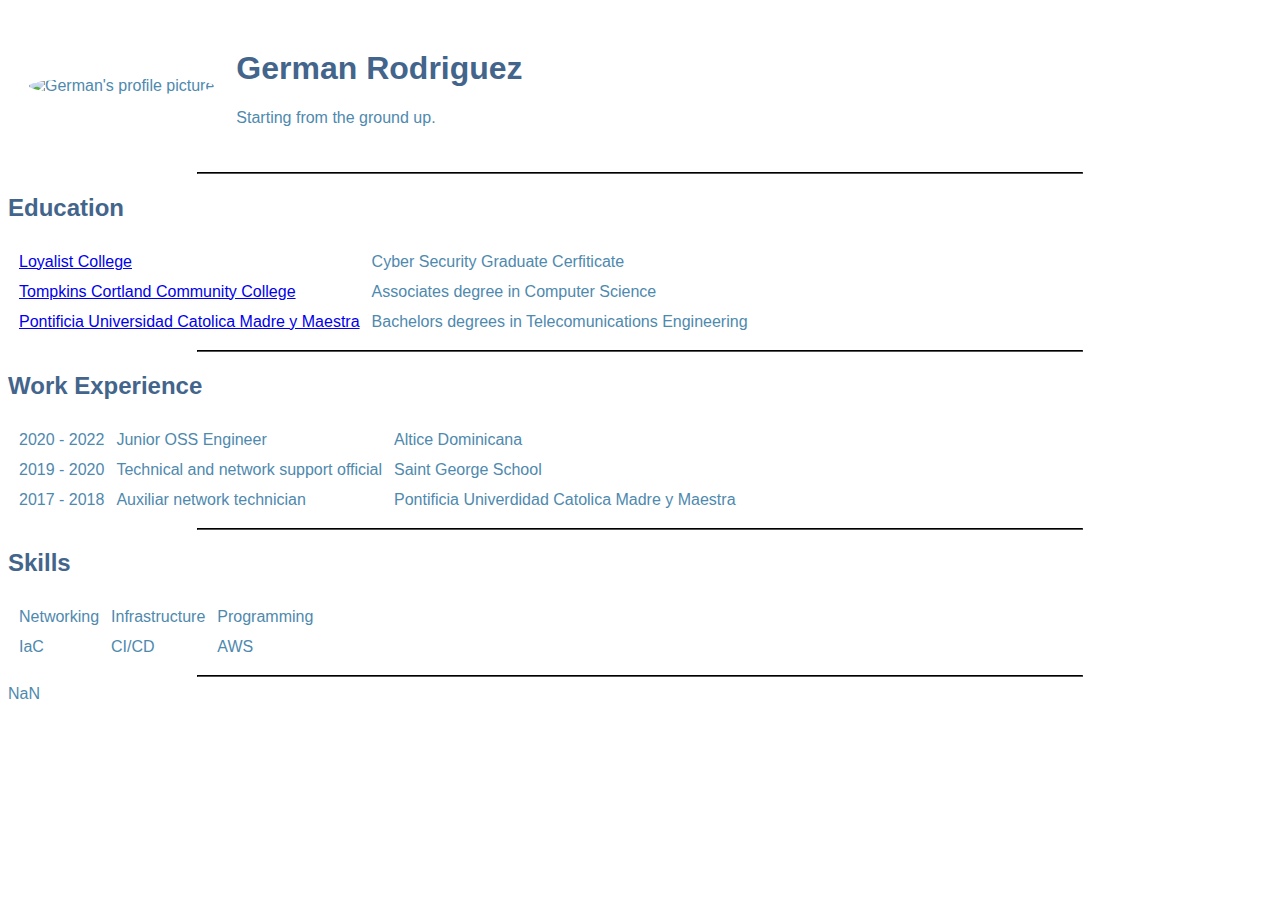
==== cv_IaC_v1/index.html @ dc67acc0 "Modifying index.html" ====
<!DOCTYPE html>
<html>

<!--Buscar para que sirven los head tags-->
<head>
    <!--IMPORTANT-->
    <meta charset="utf-8">
    <title>German's Personal Site</title>
    <!--Link al archivo CSS-->
    <link rel="stylesheet" href="./css/styles.css">
</head>

<body>
    <!-- Table beginning -->
    <table cellspacing="20">
        <tr>
            <td><img class="circular" src="./images/photopg" width="150" height="150" alt="German's profile picture"></td>
            <td>
                <h1>German Rodriguez</h1>
                <!--Remember difference between i em b strong tags-->
                <p>
                    Starting from the ground up.
                </p>
            </td>
        </tr>
    <!-- Table finish -->
    </table>

    <hr>
    <h2>Education</h2>
    <table cellspacing="10">
        <tr>
            <td><a href="https://loyalistcollege.com/">Loyalist College</a></td>
            <td>Cyber Security Graduate Cerfiticate</td>
        </tr>
        <tr>
            <td><a href="https://www.tompkinscortland.edu/">Tompkins Cortland Community College</a></td>
            <td>Associates degree in Computer Science</td>
        </tr>
        <tr>
            <td><a href="https://www.pucmm.edu.do/">Pontificia Universidad Catolica Madre y Maestra</a></td>
            <td>Bachelors degrees in Telecomunications Engineering</td>
        </tr>
    </table>

    <hr>

    <h2>Work Experience</h2>
    <table cellspacing="10">
        <!-- Table beginning -->
        <tbody>
            <tr>
                <td>2020 - 2022</td>
                <td>Junior OSS Engineer</td>
                <td>Altice Dominicana</td>
            </tr>
            <tr>
                <td>2019 - 2020</td>
                <td>Technical and network support official</td>
                <td>Saint George School</td>
            </tr>
            <tr>
                <td>2017 - 2018</td>
                <td>Auxiliar network technician</td>
                <td>Pontificia Univerdidad Catolica Madre y Maestra</td>
            </tr>
        </tbody>
    </table><!-- Table finish -->

    <hr>

    <h2>Skills</h2>
    <table cellspacing="10">
        <!--Table start-->
        <tr>
            <td>Networking</td>
            <td>Infrastructure</td>
            <td>Programming</td>
        </tr>

        <tr>
            <td>IaC</td>
            <td>CI/CD</td>
            <td>AWS</td>
        </tr>
    </table> <!--Table finish-->

    <hr>

    <!--Counter code start-->
    <div id="CounterVisitor">
    </div>

    <div id="UserID">
    </div>

    <div id="aws">
    </div>

<script type="module" src="./main.js"></script>
    <!--Counter code ends-->

</body>

</html>
---- cv_IaC_v1/css/styles.css ----
body {
  background-color: #ffffff;
  color: #4e89ae;
  font-family: Arial, Helvetica, sans-serif;
}

hr {
  background-color: #ffffff;
  border-style: line none none none;
  border-width: 1px;
  border-color: #000000;
  width: 70%;
}

h1 {
  color: #43658b;
  font-family: Arial, Helvetica, sans-serif;
}

h2 {
  color: #43658b;
  font-family: Arial, Helvetica, sans-serif;
}

/*Classes*/

.circular {
  border-radius: 100%;
}
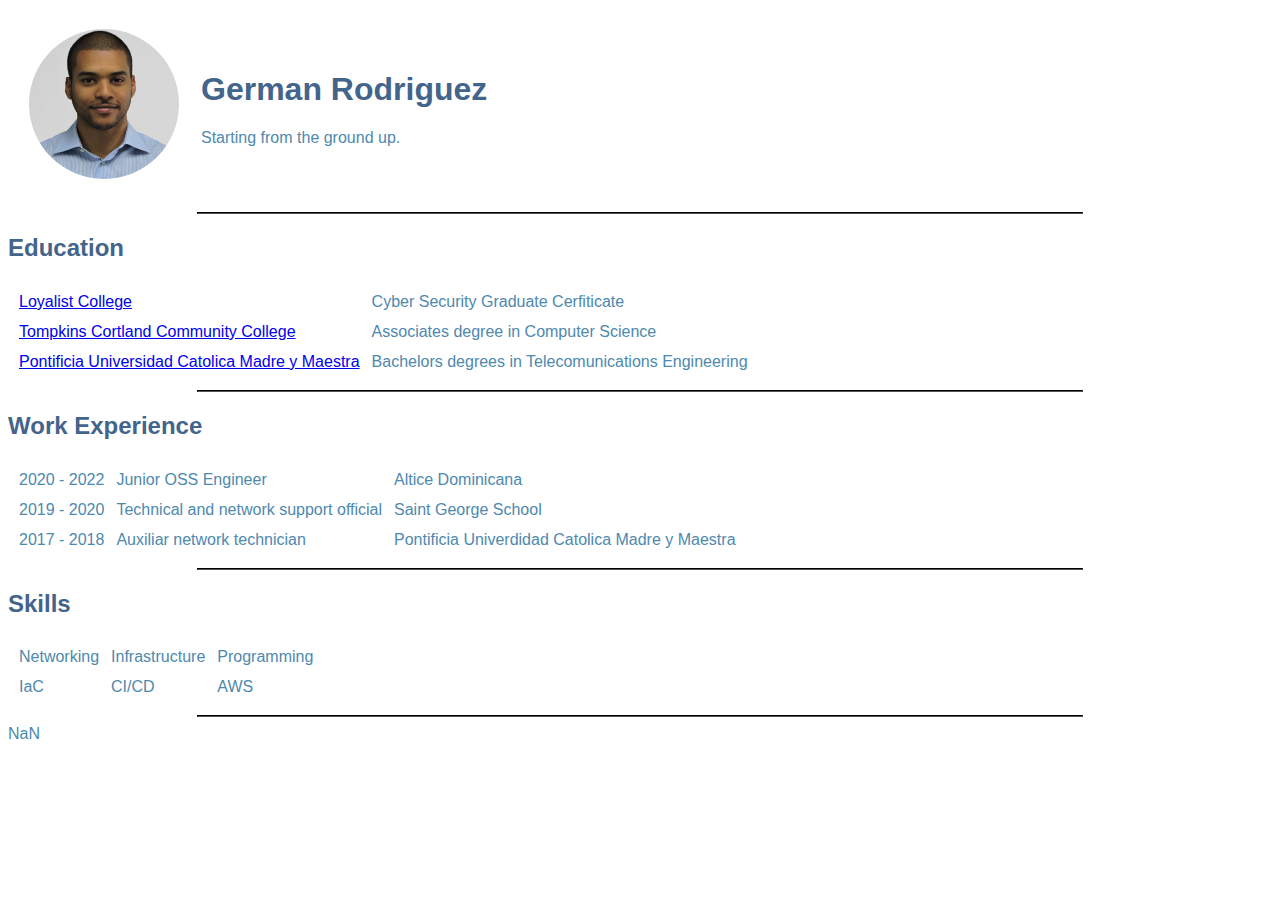
==== commit 9efe3e3a: "Fixing typo photo" ====
--- a/cv_IaC_v1/index.html
+++ b/cv_IaC_v1/index.html
@@ -14,7 +14,7 @@
     <!-- Table beginning -->
     <table cellspacing="20">
         <tr>
-            <td><img class="circular" src="./images/photopg" width="150" height="150" alt="German's profile picture"></td>
+            <td><img class="circular" src="./images/photo.jpg" width="150" height="150" alt="German's profile picture"></td>
             <td>
                 <h1>German Rodriguez</h1>
                 <!--Remember difference between i em b strong tags-->
@@ -102,4 +102,4 @@
 
 </body>
 
-</html>
+</html>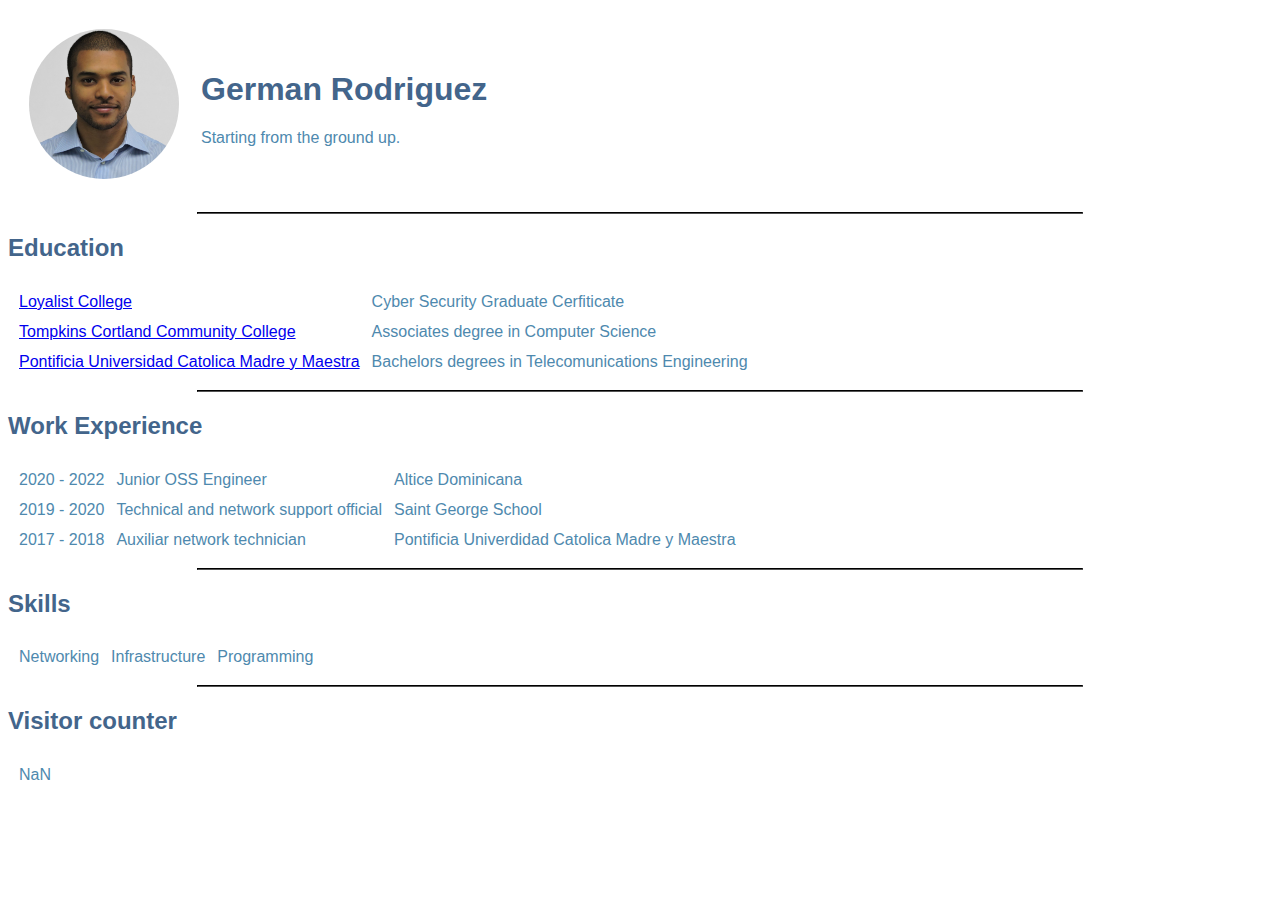
==== commit 8023b112: "Editing vistor counter" ====
--- a/cv_IaC_v1/index.html
+++ b/cv_IaC_v1/index.html
@@ -77,12 +77,6 @@
             <td>Infrastructure</td>
             <td>Programming</td>
         </tr>
-
-        <tr>
-            <td>IaC</td>
-            <td>CI/CD</td>
-            <td>AWS</td>
-        </tr>
     </table> <!--Table finish-->
 
     <hr>
@@ -94,7 +88,14 @@
     <div id="UserID">
     </div>
 
-    <div id="aws">
+    <div>
+        <h2>Visitor counter</h2>
+        <table cellspacing="10">
+            <!--Table start-->
+            <tr>
+                <td id="aws"></td>
+            </tr>
+        </table> <!--Table finish-->
     </div>
 
 <script type="module" src="./main.js"></script>
